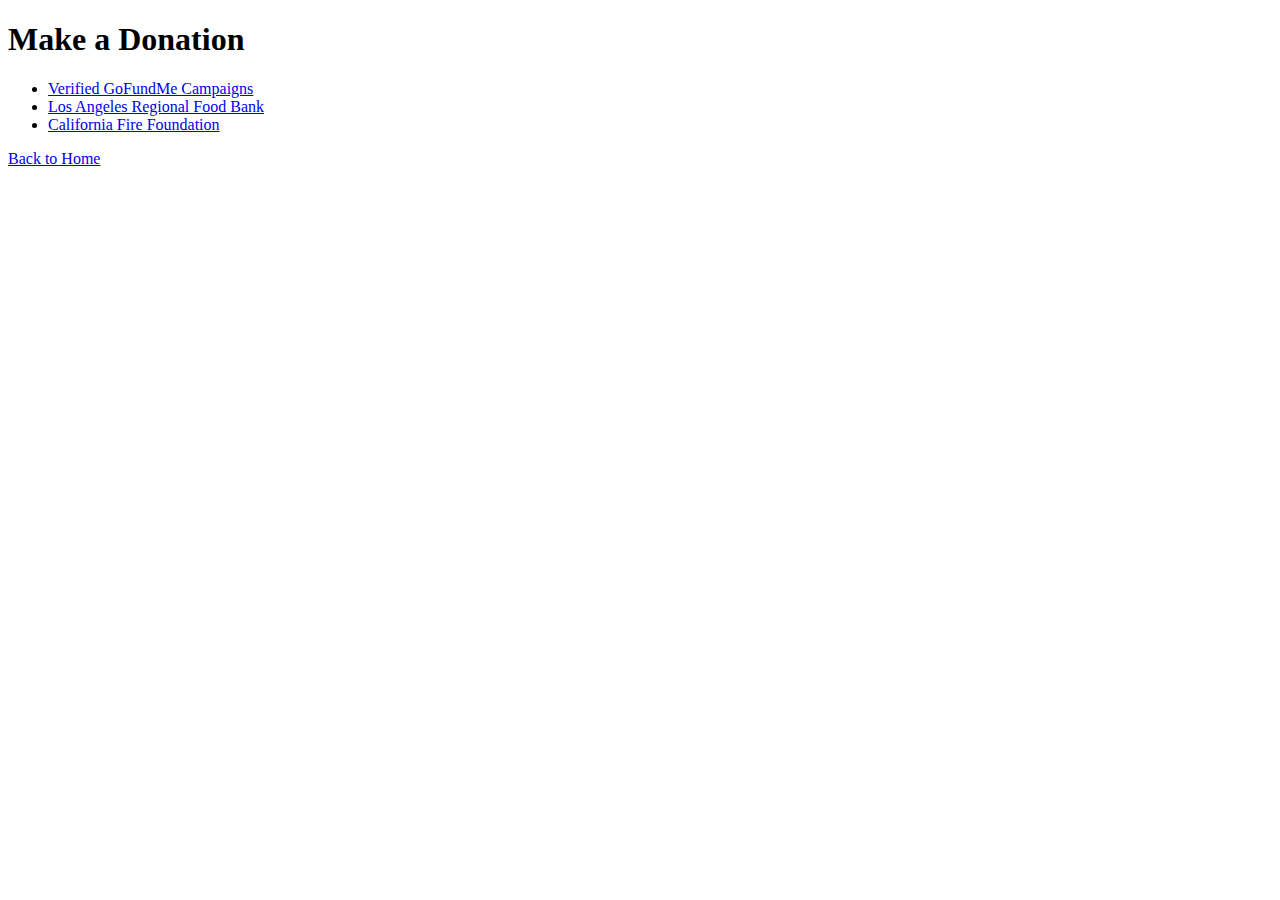
==== donate.html @ fa9cf809 "donate.html" ====
<!DOCTYPE html>
<html lang="en">
<head>
    <meta charset="UTF-8">
    <meta name="viewport" content="width=device-width, initial-scale=1.0">
    <title>Donate</title>
    <link rel="stylesheet" href="assets/styles.css">
</head>
<body>
    <h1>Make a Donation</h1>
    <ul>
        <li><a href="https://www.gofundme.com/c/act/california-wildfires">Verified GoFundMe Campaigns</a></li>
        <li><a href="https://www.lafoodbank.org/donate/">Los Angeles Regional Food Bank</a></li>
        <li><a href="https://www.cafirefoundation.org/donate/">California Fire Foundation</a></li>
    </ul>
    <a href="index.html">Back to Home</a>
</body>
</html>
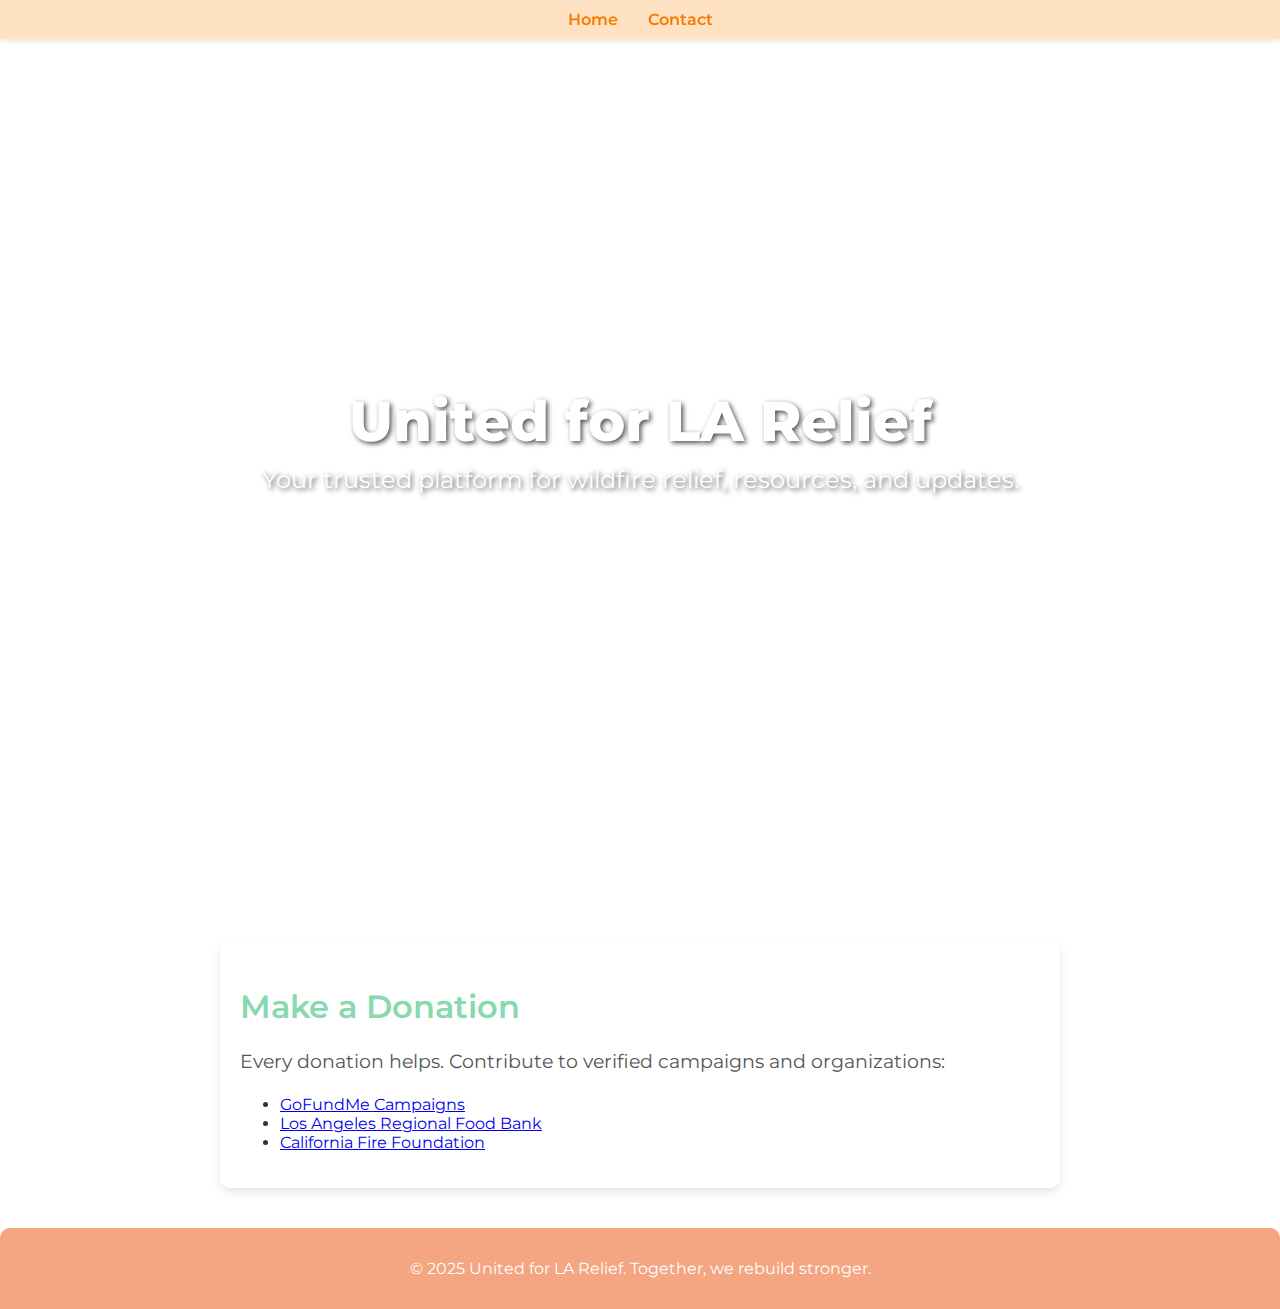
==== commit e36da39b: "Update donate.html" ====
--- a/donate.html
+++ b/donate.html
@@ -3,16 +3,41 @@
 <head>
     <meta charset="UTF-8">
     <meta name="viewport" content="width=device-width, initial-scale=1.0">
-    <title>Donate</title>
-    <link rel="stylesheet" href="assets/styles.css">
+    <title>Make a Donation</title>
+    <link href="https://fonts.googleapis.com/css2?family=Montserrat:wght@400;600;800&display=swap" rel="stylesheet">
+    <link rel="stylesheet" href="assetsassets/assets_styles.css">
 </head>
 <body>
-    <h1>Make a Donation</h1>
-    <ul>
-        <li><a href="https://www.gofundme.com/c/act/california-wildfires">Verified GoFundMe Campaigns</a></li>
-        <li><a href="https://www.lafoodbank.org/donate/">Los Angeles Regional Food Bank</a></li>
-        <li><a href="https://www.cafirefoundation.org/donate/">California Fire Foundation</a></li>
-    </ul>
-    <a href="index.html">Back to Home</a>
+    <!-- Navigation Bar -->
+    <nav>
+        <ul>
+            <li><a href="index.html">Home</a></li>
+            <li><a href="#contact">Contact</a></li>
+        </ul>
+    </nav>
+
+    <!-- Hero Section -->
+    <header id="hero">
+        <h1>United for LA Relief</h1>
+        <p>Your trusted platform for wildfire relief, resources, and updates.</p>
+    </header>
+
+    <!-- Page Content -->
+    <main>
+        <section id="content">
+            <h2>Make a Donation</h2>
+            <p>Every donation helps. Contribute to verified campaigns and organizations:</p>
+            <ul>
+                <li><a href="https://www.gofundme.com/c/act/california-wildfires" target="_blank">GoFundMe Campaigns</a></li>
+                <li><a href="https://www.lafoodbank.org/donate/" target="_blank">Los Angeles Regional Food Bank</a></li>
+                <li><a href="https://www.cafirefoundation.org/donate/" target="_blank">California Fire Foundation</a></li>
+            </ul>
+        </section>
+    </main>
+
+    <!-- Footer -->
+    <footer>
+        <p>© 2025 United for LA Relief. Together, we rebuild stronger.</p>
+    </footer>
 </body>
 </html>
--- a/assetsassets/assets_styles.css
+++ b/assetsassets/assets_styles.css
@@ -0,0 +1,126 @@
+/* General Styling */
+body {
+    margin: 0;
+    padding: 0;
+    font-family: 'Montserrat', sans-serif;
+    background: url('assetsassets/fire volunteers.jpg') no-repeat center center/cover;
+    color: #333333;
+    text-align: center;
+    overflow-x: hidden;
+}
+
+/* Navigation Bar */
+nav {
+    position: fixed;
+    top: 0;
+    width: 100%;
+    background: rgba(255, 223, 186, 0.9); /* Soft pastel peach */
+    box-shadow: 0 2px 5px rgba(0, 0, 0, 0.1);
+    z-index: 1000;
+    padding: 10px 0;
+}
+
+nav ul {
+    list-style: none;
+    display: flex;
+    justify-content: center;
+    margin: 0;
+    padding: 0;
+}
+
+nav ul li {
+    margin: 0 15px;
+}
+
+nav ul li a {
+    text-decoration: none;
+    font-size: 1em;
+    font-weight: 600;
+    color: #f57c00;
+}
+
+nav ul li a:hover {
+    text-decoration: underline;
+}
+
+/* Hero Section */
+#hero {
+    height: 100vh;
+    display: flex;
+    flex-direction: column;
+    justify-content: center;
+    align-items: center;
+    color: #ffffff;
+    text-shadow: 2px 2px 5px rgba(0, 0, 0, 0.7);
+}
+
+#hero h1 {
+    font-size: 3.5em;
+    font-weight: 800;
+    margin: 0;
+}
+
+#hero p {
+    font-size: 1.5em;
+    margin: 10px 0 20px;
+}
+
+.hero-btn {
+    display: inline-block;
+    padding: 15px 30px;
+    font-size: 1.2em;
+    color: #ffffff;
+    text-decoration: none;
+    background: #f4b393;
+    border-radius: 8px;
+    transition: all 0.3s ease;
+}
+
+.hero-btn:hover {
+    background: #f69a8e;
+}
+
+/* Page Content */
+#content {
+    margin: 40px auto;
+    max-width: 800px;
+    background: rgba(255, 255, 255, 0.8); /* Light background for readability */
+    padding: 20px;
+    border-radius: 10px;
+    box-shadow: 0 4px 10px rgba(0, 0, 0, 0.1);
+    text-align: left;
+}
+
+#content h2 {
+    color: #88d8b0;
+    font-size: 2em;
+    font-weight: 600;
+    margin-bottom: 20px;
+}
+
+#content p {
+    color: #555555;
+    font-size: 1.2em;
+    line-height: 1.6;
+}
+
+/* Footer */
+footer {
+    background: #f4a582;
+    color: #ffffff;
+    padding: 15px;
+    font-size: 1em;
+    border-radius: 10px 10px 0 0;
+}
+
+/* Responsive Design */
+@media (max-width: 768px) {
+    #hero h1 {
+        font-size: 2.5em;
+    }
+
+    #hero p {
+        font-size: 1.2em;
+    }
+}
+
